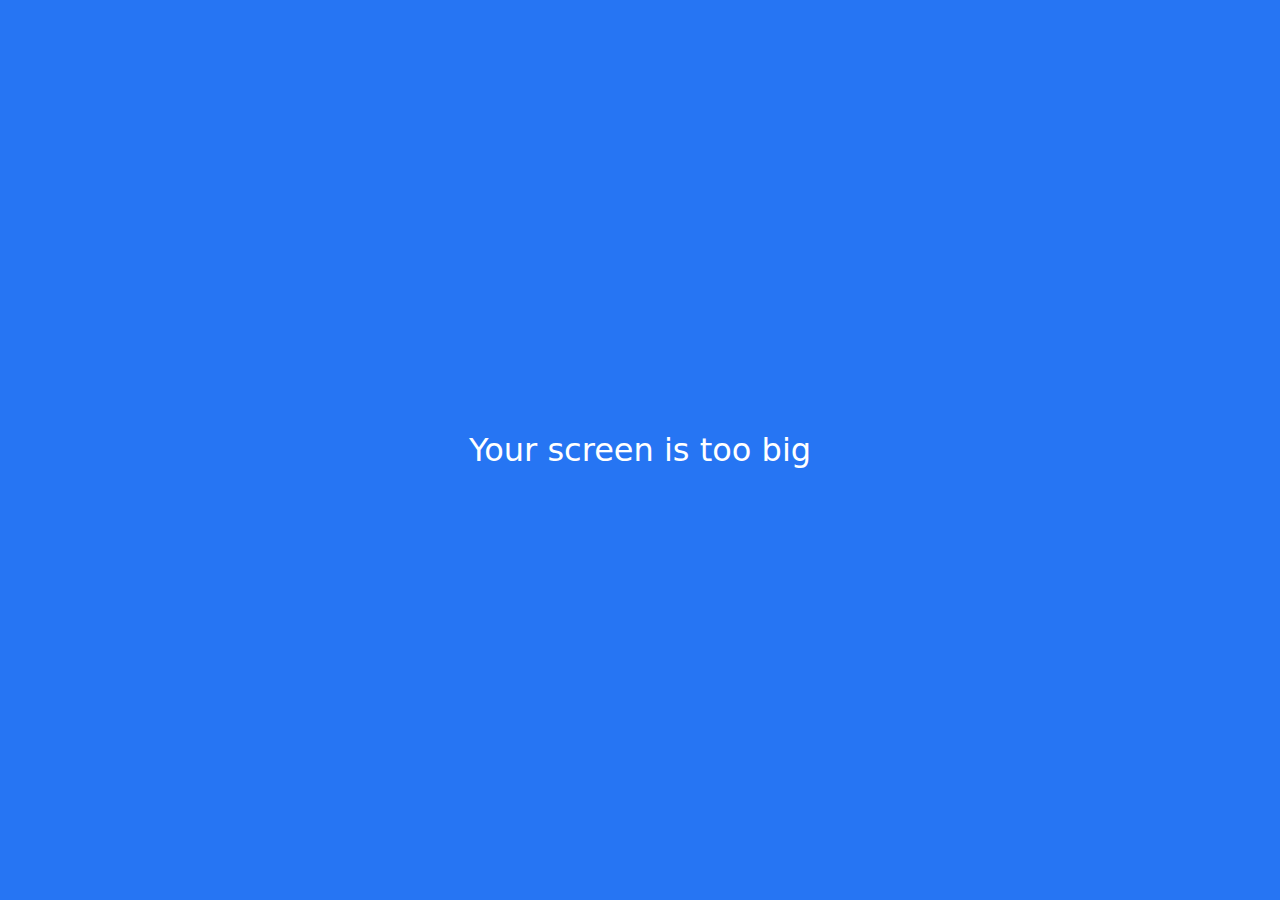
==== friends.html @ e5872e2c "too -> super" ====
<!DOCTYPE html>
<html lang="ko">

<head>
    <link rel="stylesheet" href="css/style.css">
    <meta charset="UTF-8">
    <meta name="viewport" content="width=device-width, initial-scale=1.0">
    <title>main-profile</title>
</head>

<body>
    <div class="status-bar">
        <div class="status-bar__column">
            <span>No Service</span>
            <i class="fa-solid fa-wifi"></i>
        </div>
        <div class="status-bar__column">
            <span>10:47</span>
        </div>
        <div class="status-bar__column">
            <i class="fa-solid fa-lock"></i>
            <span>87%</span>
            <i class="fa-solid fa-battery-three-quarters fa-lg"></i>
            <i class="fa-solid fa-bolt"></i>
        </div>
    </div>

    <header class="screen-header">
        <h1 class="screen-header__title">프로필</h1>
        <div class="screen-header__icons">
            <span><i class="fa-solid fa-magnifying-glass fa-lg"></i></span>
            <span><i class="fa-solid fa-music fa-lg"></i></span>
            <span><i class="fa-solid fa-gear fa-lg"></i></span>
        </div>
    </header>

    <a id="friends-display-link">
        <i class="fa-solid fa-circle-info"></i> Friend's Names Display <i class="fa-solid fa-chevron-right fa-xs"></i>
    </a>

    <main class="friends-screen">
        <div class="user-component">
            <div class="user-component__column">
                <img src="https://images.unsplash.com/photo-1700551953552-c1fdd79215aa?w=400&auto=format&fit=crop&q=60&ixlib=rb-4.0.3&ixid=M3wxMjA3fDB8MHxlZGl0b3JpYWwtZmVlZHw5fHx8ZW58MHx8fHx8"
                    class="user-component__avatar user-component__avatar-xl" />
                <div class="user-component__text">
                    <h4 class="user-component__title">이주환</h4>
                    <!-- <h6 class="user-component__subtitle">this is subtitle</h6> -->
                </div>
            </div>
            <div class="user-component__column"></div>
        </div>
        <div class="friends-screen__channel">
            <div class="friends-screen__channel-header">
                <span>Channel</span>
                <i class="fa-solid fa-chevron-up fa-xs"></i>
            </div>
            <div class="user-component">
                <div class="user-component__column">
                    <img src="https://images.unsplash.com/photo-1700551953552-c1fdd79215aa?w=400&auto=format&fit=crop&q=60&ixlib=rb-4.0.3&ixid=M3wxMjA3fDB8MHxlZGl0b3JpYWwtZmVlZHw5fHx8ZW58MHx8fHx8"
                        class="user-component__avatar user-component__avatar--sm" />
                    <div class="user-component__text">
                        <h4 class="user-component__title user-component__title--not-bold">Channel</h4>
                    </div>
                </div>
                <div class="user-component__column">
                    <div>
                        <span>2</span>
                        <i class="fa-solid fa-chevron-right fa-xs"></i>
                    </div>
                </div>
            </div>
        </div>



    </main>
    <nav class="nav">
        <ul class="nav__list">
            <li class="nav__btn">
                <a class="nav__link" href="friends.html">
                    <i class="fa-solid fa-user fa-lg"></i></a>
            </li>
            <li class="nav__btn">
                <a class="nav__link" href="chats.html">
                    <span class="nav__notification badge">1</span>
                    <i class="fa-regular fa-comment fa-lg"></i></i></a>
            </li>
            <li class="nav__btn">
                <a class="nav__link" href="finds.html">
                    <i class="fa-regular fa-building fa-lg"></i></a>
            </li>
            <li class="nav__btn">
                <a class="nav__link" href="more.html">
                    <i class="fa-regular fa-calendar fa-lg"></i></a>
            </li>
            <li class="nav__btn">
                <a class="nav__link" href="#">
                    <span class="nav__notificationtwo"></span>
                    <i class="fa-solid fa-ellipsis fa-lg"></i></a>
            </li>
        </ul>
    </nav>
    <div id="splash-screen">
        <i class="fa-solid fa-comment"></i>
    </div>

    <div id="no-mobile">
        <span>Your screen is too big</span>
    </div>

    <script src="https://kit.fontawesome.com/0becb228a8.js" crossorigin="anonymous">
    </script>
</body>

</html>
---- css/style.css ----
@import "reset.css";
@import "variables.css";

/* Components */
@import "components/status-bar.css";
@import "components/nav-bar.css";
@import "components/screen-header.css";
@import "components/alt-screen-header.css";
@import "components/user-component.css";
@import "components/badge.css";
@import "components/point.css";
@import "components/icon-row.css";
@import "components/no-mobile.css";

/* Screens */
@import "screens/login.css";
@import "screens/friends.css";
@import "screens/find.css";
@import "screens/more.css";
@import "screens/setting.css";
@import "screens/chat.css";

body {
	color: #2e363e;
	font-family: system-ui, -apple-system, BlinkMacSystemFont, "Segoe UI", Roboto, Oxygen, Ubuntu,
		Cantarell, "Open Sans", "Helvetica Neue", sans-serif;
}

.main-screen {
	padding: 0px var(--horizontal-space);
}
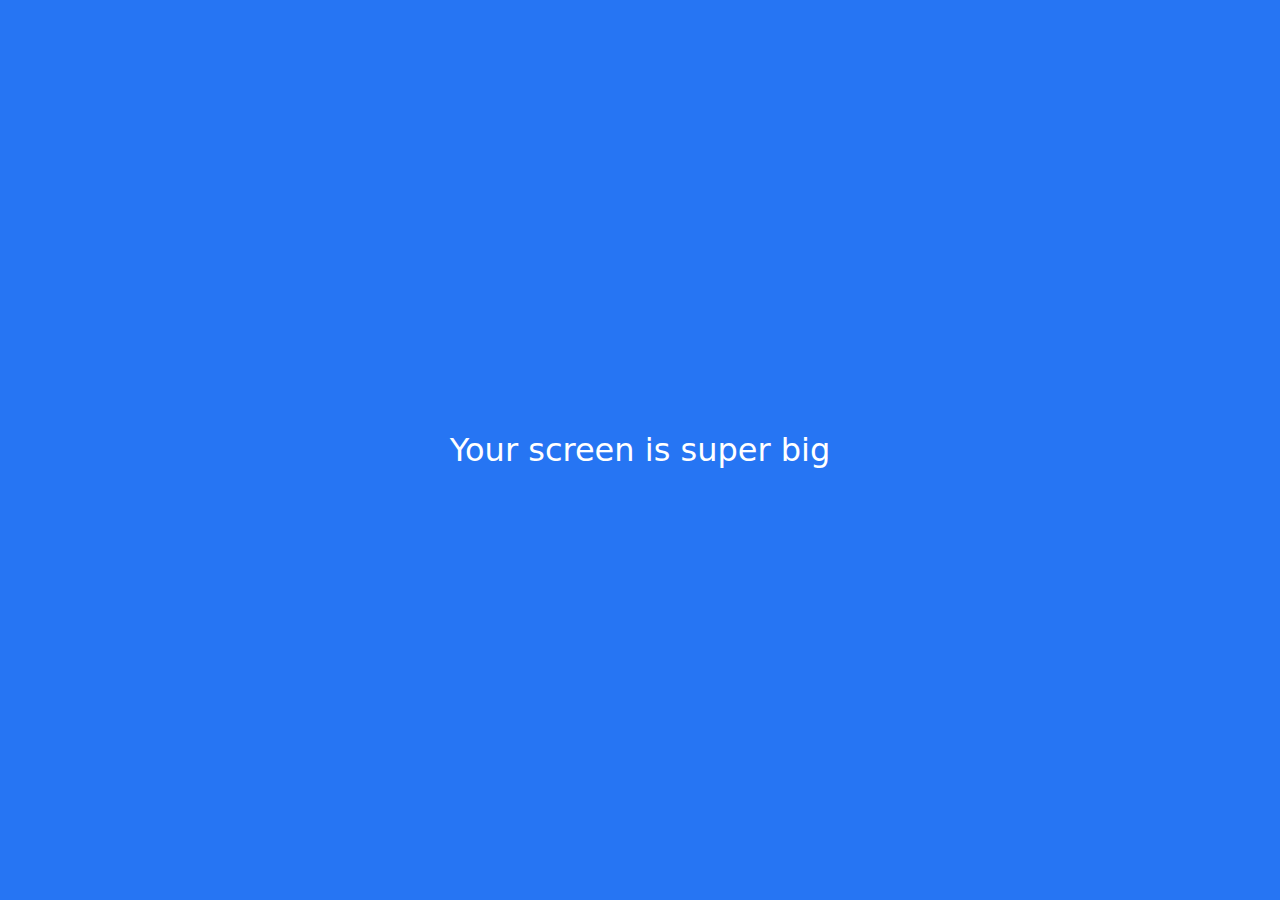
==== commit e1c19aca: "too -> super" ====
--- a/friends.html
+++ b/friends.html
@@ -106,7 +106,7 @@
     </div>
 
     <div id="no-mobile">
-        <span>Your screen is too big</span>
+        <span>Your screen is super big</span>
     </div>
 
     <script src="https://kit.fontawesome.com/0becb228a8.js" crossorigin="anonymous">
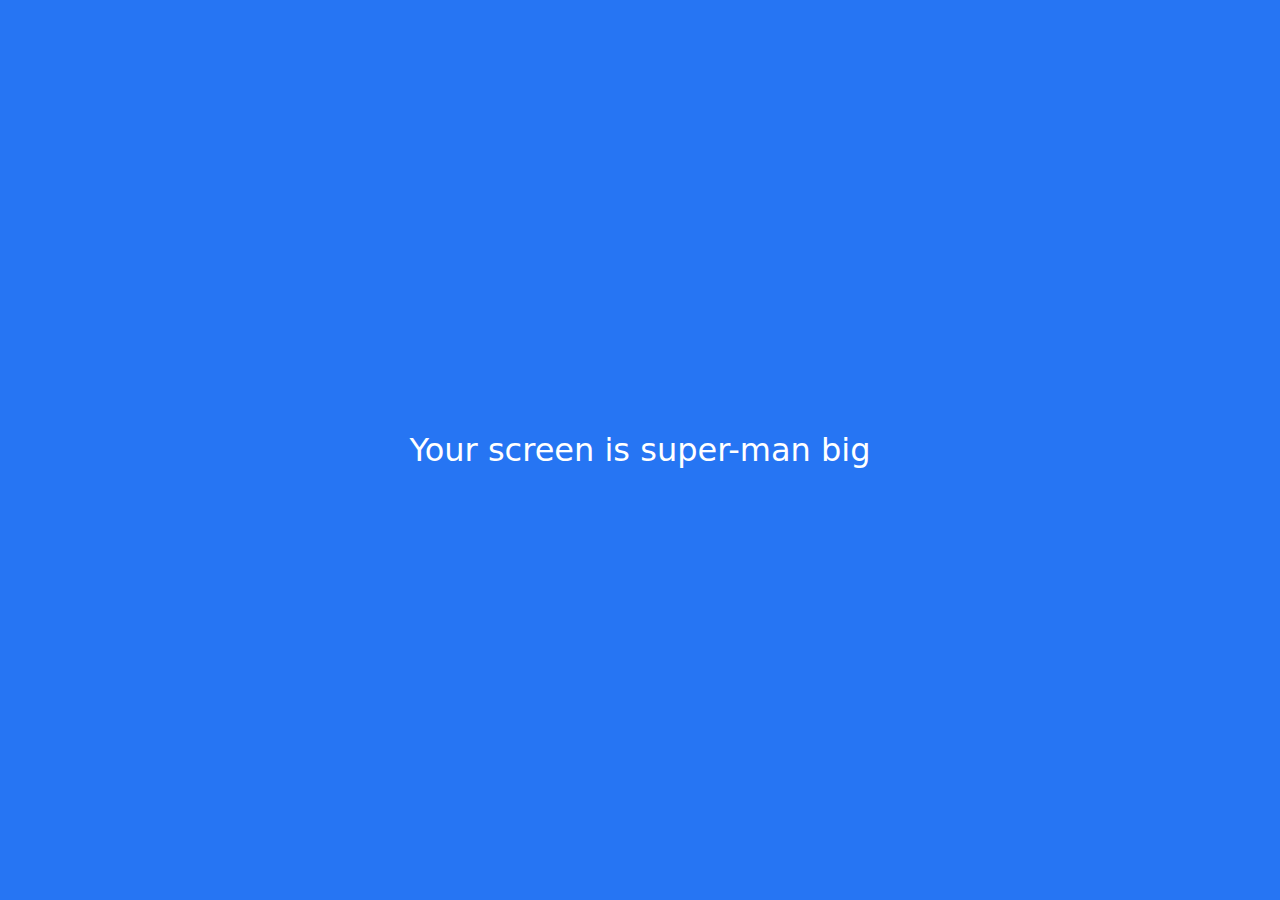
==== commit 9ed4921c: "super -> superman" ====
--- a/friends.html
+++ b/friends.html
@@ -106,7 +106,7 @@
     </div>
 
     <div id="no-mobile">
-        <span>Your screen is super big</span>
+        <span>Your screen is super-man big</span>
     </div>
 
     <script src="https://kit.fontawesome.com/0becb228a8.js" crossorigin="anonymous">
